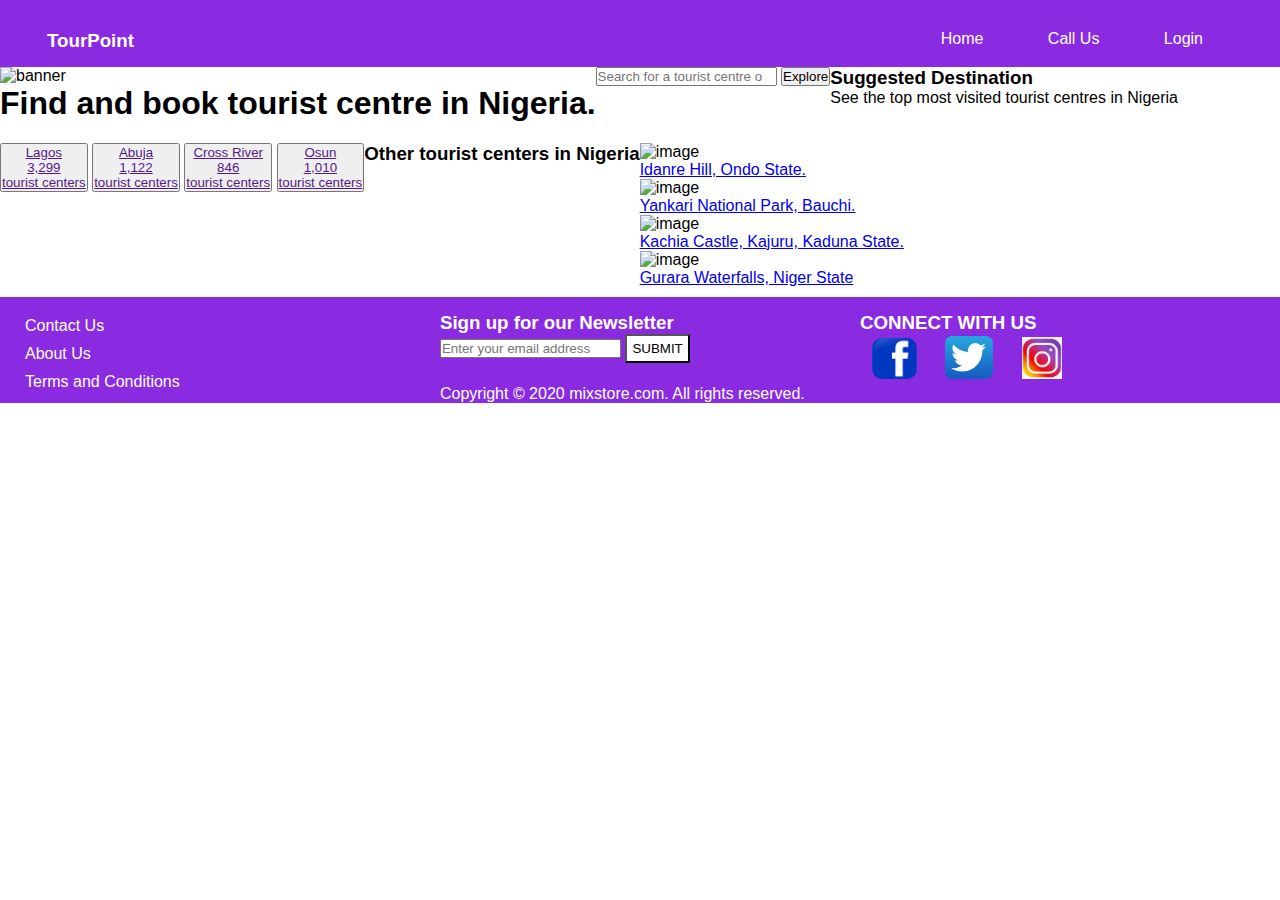
==== html/index.html @ 17f908f7 "Added Homepage" ====
<!DOCTYPE html>
<html lang="en">
<head>
    <meta charset="UTF-8">
    <meta name="viewport" content="width=device-width, initial-scale=1.0">
    <meta http-equiv="X-UA-Compatible" content="ie=edge">
    <link href ="../css/style.css" rel= "stylesheet"/>
    <title>Tourism</title>
</head>
<body>
    <header>
        <div class="nav-section">
            <div id="nav-logo">
                <h3>TourPoint</h3>
            </div>
            <nav>
                <ul>
                    <li><a href="#">Home</a></li>
                    <li><a href="#">Call Us</a></li>
                    <li><a href="#">Login</a></li>
                </ul>
            </nav>
        </div>
    </header>
    <div class="container">
        <div class="contend">
        <div id="imag">
            <img src="banner.png" alt="banner" />
            <h1>Find and book tourist centre in Nigeria.</h1>
            <br>
        </div>
        </div>
        <div class="src">
            <input type="search" placeholder="Search for a tourist centre or a hotel">
            <button class="btn1">Explore</button><br><br><br><br>
        </div>
        <div class="set">
            <h3>Suggested Destination</h3>
            <p>See the top most visited tourist centres in Nigeria</p>
            <br><br>
        </div>
        <div id="btn2">
            <button class="btn"><a href="">Lagos<br> 3,299<br> tourist centers</a></button>
            <button class="btn"><a href="">Abuja<br>1,122<br> tourist centers</a></button>
            <button class="btn"><a href="">Cross River<br>846<br>tourist centers</a></button>
            <button class="btn"><a href="">Osun<br>1,010<br> tourist centers</a></button>
            <br><br>
        </div>
        <div >
            <h3>Other tourist centers in Nigeria </h3>
        </div>    
        <div class="flex-container">
            <div class="step">
                <img src="idanre_hills_great_vista.jpg" alt="image">
                <p><a href="https://theculturetrip.com/africa/nigeria/articles/20-unmissable-attractions-in-nigeria/">Idanre Hill, Ondo State.</a></p>
            </div>
            <div class="step">
                <img src="yankari_elephants.jpg" alt="image">
                <p><a href="https://theculturetrip.com/africa/nigeria/articles/20-unmissable-attractions-in-nigeria/">Yankari National Park, Bauchi.</a></p>
            </div>
            <div class="step">
                <img src="kajuru_castle.jpg" alt="image">
                <p><a href="https://theculturetrip.com/africa/nigeria/articles/20-unmissable-attractions-in-nigeria/">Kachia Castle, Kajuru, Kaduna State.</a></p>
            </div>
            <div class="step">
                <img src="ekiti.jpg" alt="image">
                <p><a href="https://theculturetrip.com/africa/nigeria/articles/20-unmissable-attractions-in-nigeria/">Gurara Waterfalls, Niger State</a></p>
            </div>
        </div>
    </div>
</body>
<footer>
    <div class="footer">
        <ul>
            <li><a href="../htmlForms/contact.html">Contact Us</a></li>
            <li><a href="#">About Us</a></li>
            <li><a href="#">Terms and Conditions</a></li>
        </ul>
    </div>
    <div class="footer newsletter">
        <h3 class="kt">Sign up for our Newsletter</h3>
        <div class="newsletter">
            <form id="send">
                <input type="email" name="email" id="letter" placeholder="Enter your email address">
                <button type="submit" class="btn1">SUBMIT</button>
                <span class="error-message"></span>
            </form>
        </div>
    </div>
    <div class="footer logo">
        <h3 class="kt">CONNECT WITH US</h3>
        <ul class="social-contact">
            <li><a href="http//:www.facebook.com"><img src="../images/facebook-logo.png" alt="facebook-logo"></i></a></li>
           <li><a href="http//:www.twiiter.com"><img src="../images/twiiter-logo.png " alt="twiiter-logo"></a></li>
           <li><a href="http//:www.instagram.com"><img src="../images/instagram-logo.jpg" class="insta" alt="instagram-logo"></a></li>
          </ul>
    </div>      
<p class="kt"> Copyright &copy; 2020 mixstore.com. All rights reserved.</p>
</footer>

<script src="main.js"></script>
</html>
---- css/style.css ----
*{
    margin:0;
    padding:0;
    box-sizing :border-box;
    font-family:Arial, Helvetica, sans-serif;
}

/* The Header */
.nav-section {
    width: 95%;
    margin: auto;
    overflow: hidden;
 }
 ul {
    padding: 0;
    margin: 0;
 }

 header {
    background:blueviolet;
    color: white;
    padding-top: 15px;
    min-height: 2px;
 }
 header a {
    color: white;
    text-decoration: none;
    font-size: 16px;
 }
 header li {
    display: inline;
    padding:0 30px;
 }
 header #nav-logo {
    float: left;
    margin: 15px 15px;
 }
 header #nav-logo h2,
 header #nav-logo p {
    margin:0;
    padding:0;
    color:white;
 }
 header nav {
    float: right;
    margin: 15px 15px;
 }
.img {
    text-align: center;
}
.all{
    width:95%;
}
.contender{
    margin:10vh auto;
    display:flex;
    border-radius:3px;
    box-shadow:5px 5px 20px;
    padding:50px;
}
.contender-login{
    max-width: 50%;
    margin:10vh auto;
    display:flex;
    border-radius:3px;
    box-shadow:5px 5px 20px;
    padding: 50px 10px;
}
.images{
    display: flex;
    flex-direction:column;
    width:50%;
}
.images blockquote{
    color:grey;
    width: 60%;
    margin:30px auto;
    font-weight:400;
    opacity:0.7;
    margin-top: 10vh;
}
legend{
    text-align:right;
    margin-top: 20px;
}
.second-image{
    margin:0;
    width:100%;
    height:30vh;
    margin-top: 5vh;
}
.form-area{
    width:40%;
}
.form-area b,
.form-login h2{
    color:blueviolet;

}

.information .information-p {
    font-size: 27px;
    font-weight: bold;
    color: blueviolet;
    text-align: center;
}
.form-area h2,
.form-login h2{
    font-weight:500;
    text-align: center;
}
.form-area p,
.form-login p{
    color:grey;
    width:100%;
    margin-top:1vh;
    text-align: center;
}
.form-area,
.form-login,
.information{
    margin-top: 20px;
}
.form-area div,
.form-login div{
    margin-bottom:10px;
    display:flex;
    flex-direction: column;
}
.container{
    margin-bottom: 10px;
    width: 100%;
}
.container-box {
    width: 100%;
    margin-bottom:10px;
    color: grey;
    padding: 10px;
}
.form-login{
    margin: auto;
}
.form-area label,
.form-login label{
    margin-bottom:10px;
    color: grey;
}
.form-area input,
.form-login input,
#fname, #date, #email, #persons, #remarks {
    padding :10px;
    border-top:1px solid grey;
    border-radius: 10px;
    width:25vw;

}
.inline{
    display: flex;
    flex-direction: row;
}
.checkbox{
    height:15px;
    margin-right:5px;
    width:15px;
}
#reservation{
    width: 100%;
    border:none;
    border-radius: 5px;
    background-color: blueviolet;
    color:white;
    font-weight: bold;
    font-size:10px;
    padding: 10px;
}

.submit{
    border:none;
    background-color: blueviolet;
    color:white;
    font-weight: 700;
    font-size:20px;
}
.tandc{
    color:grey;
}
.tandc a{
    text-decoration: none;
    font-weight:300;
}
.information p {
    color: red;
    font-size: 15px;
    text-align: left;
}
.required{
    color: red;
}

/* Footer */
footer a {
    color: white;
    text-decoration: none;
 }

 footer  {
    background-color:blueviolet;
    overflow: hidden;
    padding: 15px 0 0 20px;
   
 }
 
 .footer {
    float: left;
    width: 33.33%;
    font-weight: lighter;
 }

 .footer li {
    padding:5px;
    font-weight: lighter;
    list-style-type: none;
 }

 .insta {
     width: 40px;
 }
 .footer p {
    color: white;
    font-weight: lighter;
    padding-left: 50px;
    display: block;
 }
 .logo li {
    list-style-type: none;
    padding: 2px;
    border-radius: 10px;
    display: inline-grid;
    margin: 0 10px;
 }

 .info {
    position: absolute;
    left: 300px;
   
 }

 footer nav {
    overflow: hidden;
 }

 footer form button[type=submit] {
    border-radius: 0;
    background-color: white;
    color: black;
    padding: 5px;
 }

 .kt{
     color: white;
 }

/* media queries */
@media only screen and (max-width:750px){

    .contender{
        display:flex;
        flex-direction: column;
        width:90%;
        border:none;
        box-shadow:none;
        margin:auto;
    }
    
    blockquote{
        display: none;
    }
    .second-image{
        width:100%;
        height:10vh;
        margin: 10px  auto;
    }
    .images{
        width:100%;

    }
    .form-area{
        width:100%;
    }
    .form-area h2,
    .form-login h2{
        text-align:center;
    }
    .form-area input,
    .form-login input,
    #fname, #date, #email, #persons, #remarks {
        width:95%;
        border-radius:10px;
        box-shadow:0  0.5px gray ;
    }
    .submit{
        font-size:15px;
        padding:5px;
    }
    .checkbox{
        box-shadow: none;
    }
    .form-area p,
    .form-login p{
        text-align: center;
        width: 100%;
    }
}

@media only screen and (min-width:751px) and (max-width:1100px){
        .images{
            width:35%;
        }
        .images blockquote{
            text-align:center;
            margin-top:1vh;
        }
        .images legend{
            text-align: center;

        }
        .contender {
            max-width: 70%;
        }
        .form-area{
         margin-left:20px;
         width:60%;
        }
        .container{
            display: flex;
            flex-wrap: wrap;
        }
        .container-box {
            width: 50%;
            padding: 30px;
        }
        .form-area input,
        .form-login input,
        #fname, #date, #email, #persons, #remarks {
            width:90%;
            border-radius: 10px;
        }
        .form-area h2, .form-area p,
        .form-login h2, .form-login p{
            text-align: center;
            width:100%;
        }

        #reservation{
            font-size: 20px;
        }

        .second-image{
            width:100%;
            height:20vh;
        }
        blockquote{
            width:100%;
        }
        .submit{
            font-size: 15px;
            padding:3px;
        }
} 

@media only screen and (min-width:1101px){
    .contender {
        max-width: 70%;
    }
    .container{
        display: flex;
        flex-wrap: wrap;
    }
    .container-box {
        width: 50%;
        padding: 30px;
    }
    
    #reservation{
        font-size: 20px;
    }
}
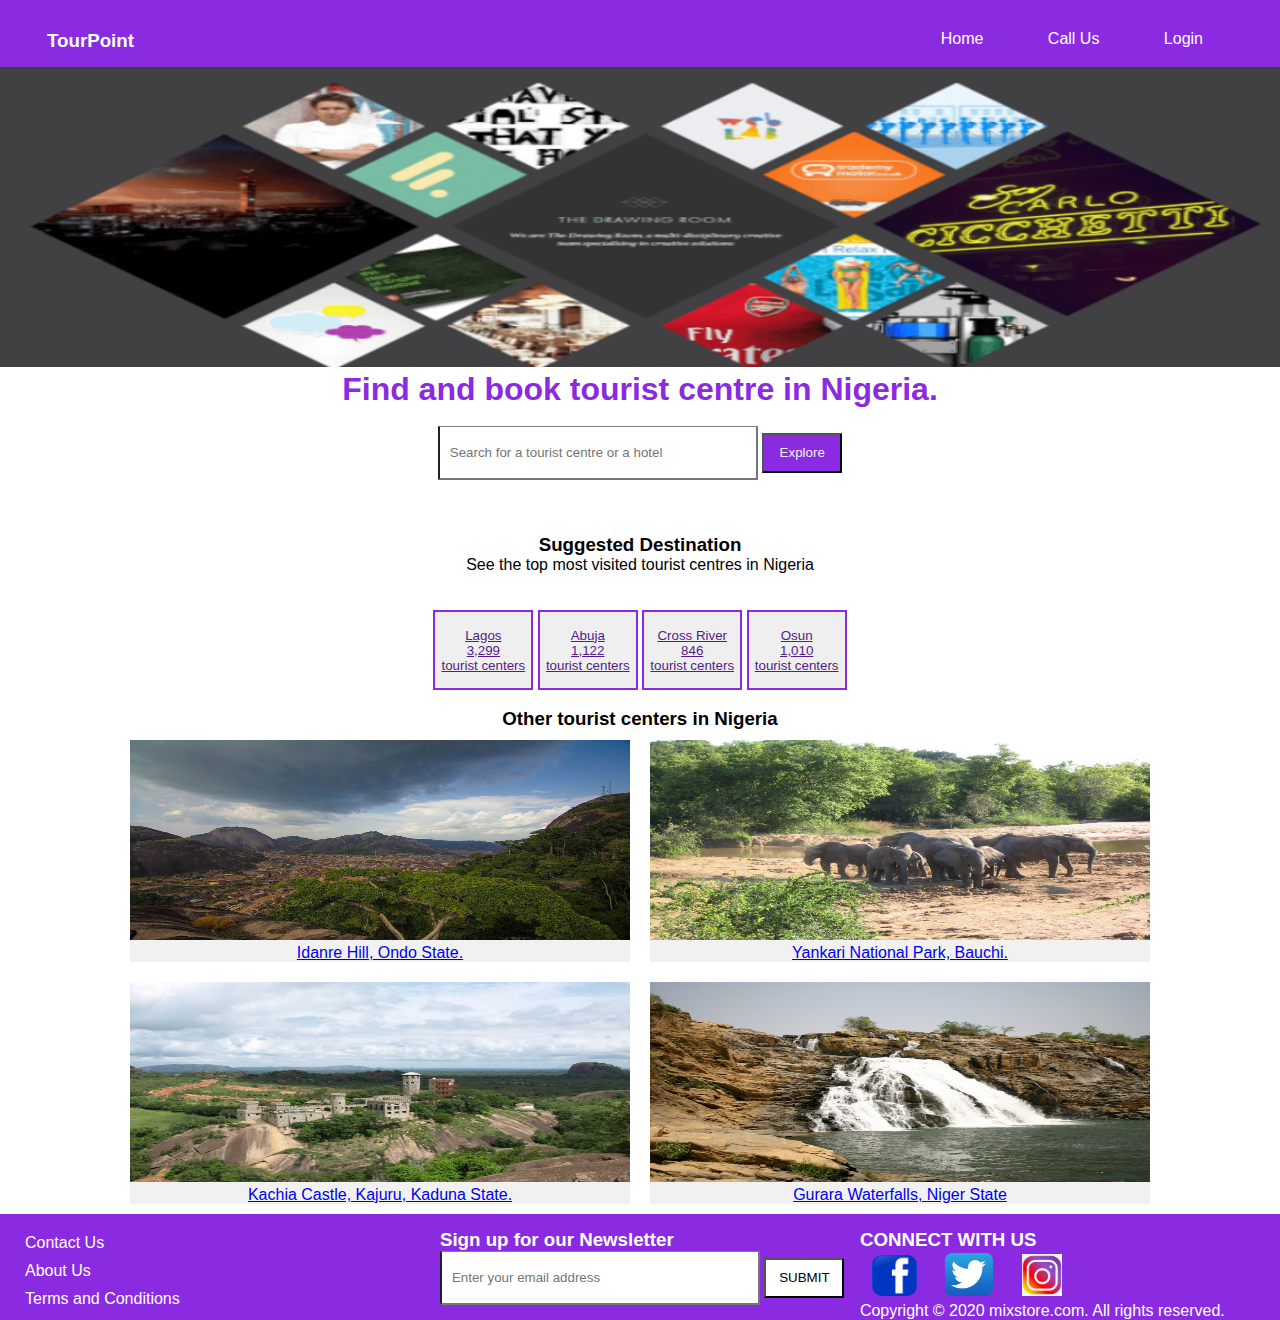
==== commit 66c9648b: "Resolve style issues" ====
--- a/html/index.html
+++ b/html/index.html
@@ -5,7 +5,7 @@
     <meta name="viewport" content="width=device-width, initial-scale=1.0">
     <meta http-equiv="X-UA-Compatible" content="ie=edge">
     <link href ="../css/style.css" rel= "stylesheet"/>
-    <title>Tourism</title>
+    <title>TourPoint</title>
 </head>
 <body>
     <header>
@@ -22,10 +22,10 @@
             </nav>
         </div>
     </header>
-    <div class="container">
+    <div class="contain">
         <div class="contend">
         <div id="imag">
-            <img src="banner.png" alt="banner" />
+            <img src="../images/banner.png" alt="banner" />
             <h1>Find and book tourist centre in Nigeria.</h1>
             <br>
         </div>
@@ -51,19 +51,19 @@
         </div>    
         <div class="flex-container">
             <div class="step">
-                <img src="idanre_hills_great_vista.jpg" alt="image">
+                <img src="../images/idanre_hills_great_vista.jpg" alt="image">
                 <p><a href="https://theculturetrip.com/africa/nigeria/articles/20-unmissable-attractions-in-nigeria/">Idanre Hill, Ondo State.</a></p>
             </div>
             <div class="step">
-                <img src="yankari_elephants.jpg" alt="image">
+                <img src="../images/yankari_elephants.jpg" alt="image">
                 <p><a href="https://theculturetrip.com/africa/nigeria/articles/20-unmissable-attractions-in-nigeria/">Yankari National Park, Bauchi.</a></p>
             </div>
             <div class="step">
-                <img src="kajuru_castle.jpg" alt="image">
+                <img src="../images/kajuru_castle.jpg" alt="image">
                 <p><a href="https://theculturetrip.com/africa/nigeria/articles/20-unmissable-attractions-in-nigeria/">Kachia Castle, Kajuru, Kaduna State.</a></p>
             </div>
             <div class="step">
-                <img src="ekiti.jpg" alt="image">
+                <img src="../images/ekiti.jpg" alt="image">
                 <p><a href="https://theculturetrip.com/africa/nigeria/articles/20-unmissable-attractions-in-nigeria/">Gurara Waterfalls, Niger State</a></p>
             </div>
         </div>
--- a/css/style.css
+++ b/css/style.css
@@ -45,12 +45,67 @@
     float: right;
     margin: 15px 15px;
  }
+
+ /* Body */
+
+ .btn1 {
+    background-color: blueviolet;
+    color: #f1f1f1;
+    width: 80px;
+    height: 40px;
+}
+
+input{
+    height:6vh;
+    padding :10px;
+    border-top:1px solid grey;
+    width:25vw;
+
+}
+
+h1 {
+    color: blueviolet;
+}
+#btn2 > .btn {
+    width: 100px;
+    height: 80px;
+    border: 2px solid blueviolet;
+}
+.step > img {
+width: 500px;
+height: 200px;
+text-align: center;
+}
+
+.flex-container {
+position: relative;
+left: 120px;
+    display: flex;
+    flex-wrap: wrap;
+    max-width: 90%;
+}
+  
+.flex-container > div {
+    background-color: #f1f1f1;
+    width: max-content;
+    margin: 10px;
+}
+
+#imag > img {
+width: 1285px;
+height: 300px;
+}
 .img {
     text-align: center;
 }
 .all{
     width:95%;
 }
+
+.contain {
+    text-align: center;
+}
+
 .contender{
     margin:10vh auto;
     display:flex;
@@ -145,8 +200,8 @@
     margin-bottom:10px;
     color: grey;
 }
-.form-area input,
-.form-login input,
+.form-area,
+.form-login,
 #fname, #date, #email, #persons, #remarks {
     padding :10px;
     border-top:1px solid grey;
@@ -262,6 +317,23 @@
 
 /* media queries */
 @media only screen and (max-width:750px){
+    #imag > img {
+        width: 100%;
+     }
+     
+     .flex-container {
+        position: relative;
+        left: 120px;
+        display: flex;
+        flex-wrap: wrap;
+        width: 80%;
+    }
+          
+    .flex-container > div {
+        background-color: #f1f1f1;
+        width: max-content;
+        margin: 10px;
+        }
 
     .contender{
         display:flex;
@@ -313,6 +385,23 @@
 }
 
 @media only screen and (min-width:751px) and (max-width:1100px){
+    #imag > img {
+        width: 100%;
+     }
+     
+     .flex-container {
+        position: relative;
+        left: 20%;
+        display: flex;
+        flex-wrap: wrap;
+        width: 80%;
+    }
+          
+    .flex-container > div {
+        background-color: #f1f1f1;
+        width: max-content;
+        margin: 10px;
+    }
         .images{
             width:35%;
         }
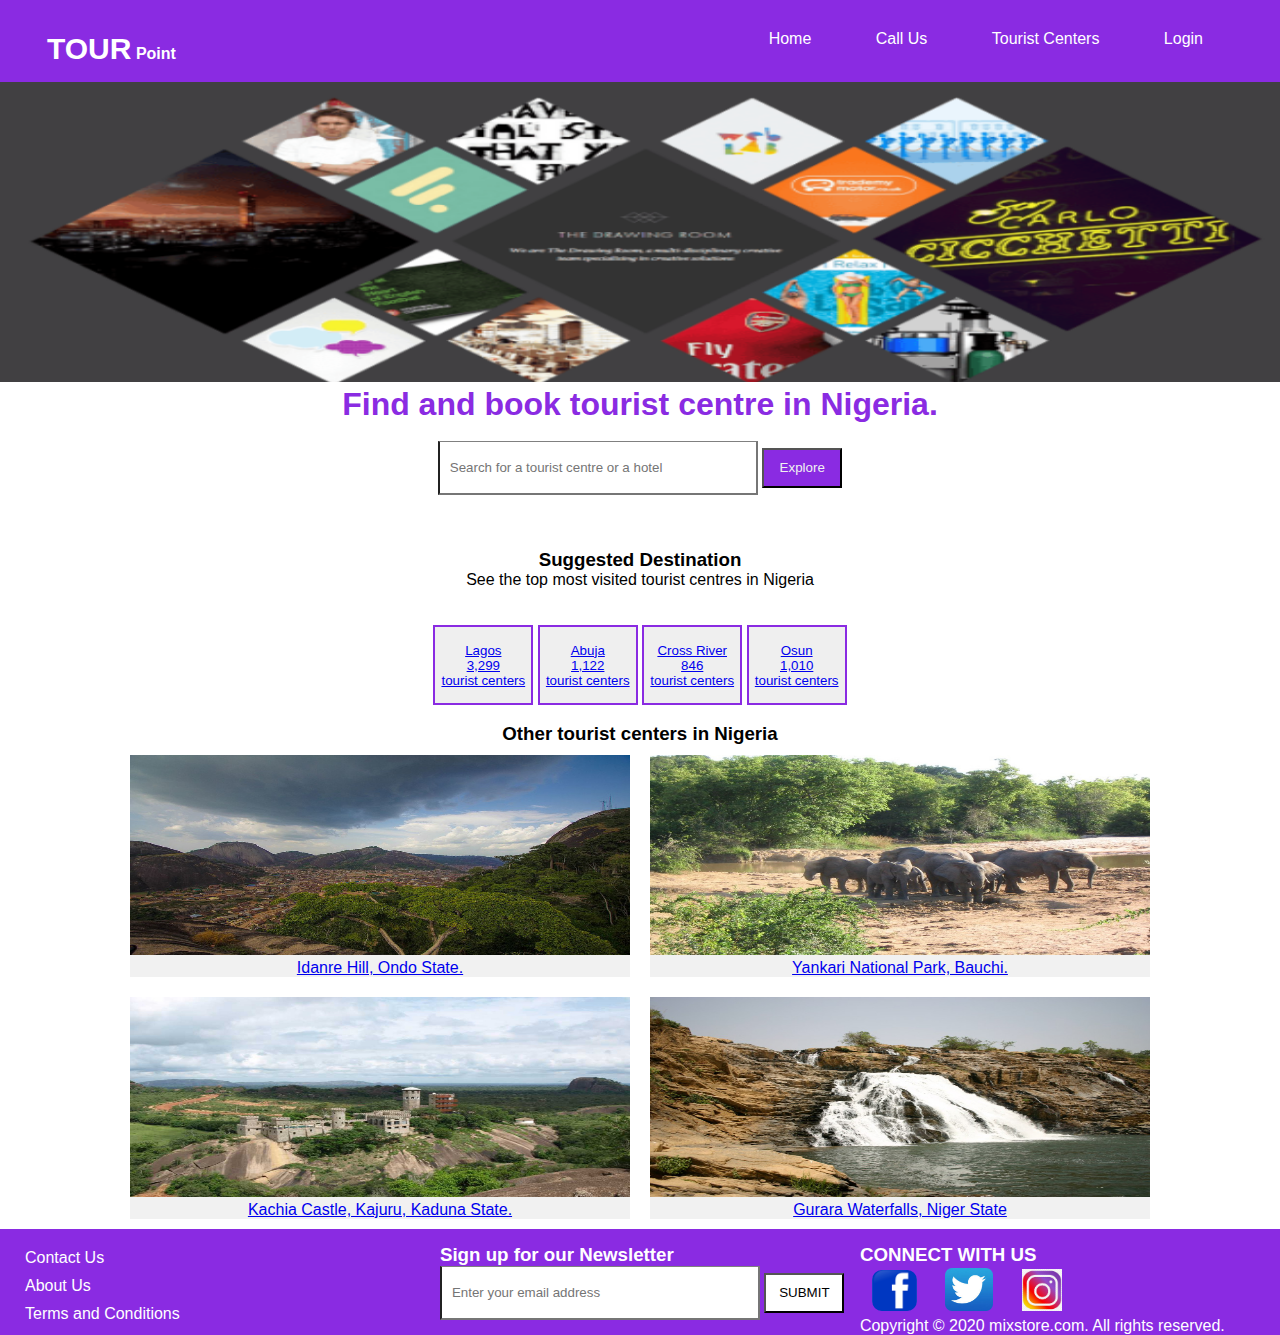
==== commit 509642d2: "added some files" ====
--- a/html/index.html
+++ b/html/index.html
@@ -4,20 +4,22 @@
     <meta charset="UTF-8">
     <meta name="viewport" content="width=device-width, initial-scale=1.0">
     <meta http-equiv="X-UA-Compatible" content="ie=edge">
-    <link href ="../css/style.css" rel= "stylesheet"/>
-    <title>TourPoint</title>
+    <link rel="stylesheet" type="text/css" href="../css/style.css">
+    <title><span class="tour">TOUR</span> Point</title>
 </head>
 <body>
     <header>
         <div class="nav-section">
             <div id="nav-logo">
-                <h3>TourPoint</h3>
+                <h1><a href="index.html"><span class="tour">TOUR</span> Point</a></h1>
             </div>
             <nav>
                 <ul>
-                    <li><a href="#">Home</a></li>
+                    <li><a href="index.html">Home</a></li>
                     <li><a href="#">Call Us</a></li>
-                    <li><a href="#">Login</a></li>
+                    <li><a href="../html/toristCenters.html">Tourist Centers</a></li>
+                    <li><a href="../htmlForms/logIn.html">Login</a></li>
+                    <!-- <li><a href=""></a></li> -->
                 </ul>
             </nav>
         </div>
@@ -40,10 +42,10 @@
             <br><br>
         </div>
         <div id="btn2">
-            <button class="btn"><a href="">Lagos<br> 3,299<br> tourist centers</a></button>
-            <button class="btn"><a href="">Abuja<br>1,122<br> tourist centers</a></button>
-            <button class="btn"><a href="">Cross River<br>846<br>tourist centers</a></button>
-            <button class="btn"><a href="">Osun<br>1,010<br> tourist centers</a></button>
+            <button class="btn"><a href="../html/lekkiConservativeCenter.html">Lagos<br> 3,299<br> tourist centers</a></button>
+            <button class="btn"><a href="../html/zumaRock.html">Abuja<br>1,122<br> tourist centers</a></button>
+            <button class="btn"><a href="../html/obudu.html">Cross River<br>846<br>tourist centers</a></button>
+            <button class="btn"><a href="../html/erinIjesha.html">Osun<br>1,010<br> tourist centers</a></button>
             <br><br>
         </div>
         <div >
@@ -94,9 +96,11 @@
            <li><a href="http//:www.twiiter.com"><img src="../images/twiiter-logo.png " alt="twiiter-logo"></a></li>
            <li><a href="http//:www.instagram.com"><img src="../images/instagram-logo.jpg" class="insta" alt="instagram-logo"></a></li>
           </ul>
-    </div>      
-<p class="kt"> Copyright &copy; 2020 mixstore.com. All rights reserved.</p>
+    </div>
+    <br>
+    <br>      
+    <p class="kt"> Copyright &copy; 2020 mixstore.com. All rights reserved.</p>
 </footer>
 
-<script src="main.js"></script>
+<script src="../javaScript/newsletter.js"></script>
 </html>--- a/css/style.css
+++ b/css/style.css
@@ -44,6 +44,10 @@
  header nav {
     float: right;
     margin: 15px 15px;
+ }
+
+ .tour{
+    font-size: 30px;
  }
 
  /* Body */
@@ -145,7 +149,7 @@
     margin-top: 5vh;
 }
 .form-area{
-    width:40%;
+    width:45%;
 }
 .form-area b,
 .form-login h2{
@@ -207,12 +211,8 @@
     border-top:1px solid grey;
     border-radius: 10px;
     width:25vw;
-
-}
-.inline{
-    display: flex;
-    flex-direction: row;
-}
+}
+
 .checkbox{
     height:15px;
     margin-right:5px;
@@ -235,6 +235,7 @@
     color:white;
     font-weight: 700;
     font-size:20px;
+    margin-top: 5px;
 }
 .tandc{
     color:grey;
@@ -251,11 +252,148 @@
 .required{
     color: red;
 }
-
+/* tourist center list */
+.container-center img{
+    height: 140px;
+    padding: 10px;
+}
+
+.container-center h2{
+    color: grey;
+}
+.container-center{
+    display: flex;
+    flex-direction: column;
+    width: 90%;
+}
+.images-container{
+    width: 100%;
+}
+.small-container-center {
+    padding: 20px;
+    width: 100%;
+    vertical-align: middle;
+}
+.small-container-center button{
+    float: right;
+    padding: 5px 20px;
+    margin: 5px;
+    border: 1px solid transparent;
+    border-radius: 9px;
+    background-color: blueviolet;
+    color: white;
+    font-size: 16px;
+}
+.small-container-center a{
+    text-decoration: none;
+    color: white;
+}
+
+.small-container-center a:hover{
+   font-size: 19px;
+}
+/* tourist centers */
+.main-img img{
+    width: 100%;
+    height: 500px;
+}
+.packages ul{
+    padding-left: 5px;
+}
+.packages li{
+    padding-left: 15px;
+}
+.main-container p{
+    padding: 2px 10px;
+}
+.main-container h1{
+    padding: 12px 5px;
+    color: rgb(128 128 128)
+}
+
+.main-container h2 {
+    text-align: center;
+    padding: 12px 0 5px;
+    color: rgb(128 128 128);
+}
+.main-container h3{
+    color: rgb(128 128 128);
+}
+
+.main-container h4{
+    padding: 7px 0 0 5px ;
+    color: rgb(128 128 128);
+}
+
+#attractions li{
+    padding: 5px;
+}
+
+hr{
+    border: 1px solid blueviolet;
+}
+
+.image-container{
+    margin:2vh auto;
+    max-width: 90%;
+    display:flex;
+    flex-direction: column;
+    border-radius:3px;
+    box-shadow:5px 5px 20px;
+}
+
+.small-image img{
+    width: 100%;
+}
+.center-image img{
+    width: 100%;
+}
+
+.small-hotel img{
+    height: 200px;
+}
+.container-hotel{
+    display: flex;
+    justify-content: center;
+    flex-direction: column;
+}
+
+.small-hotel{
+    width: 90%;
+    margin: 10px;
+    border: 1px solid lightblue;
+    background-color: #fff;
+    box-shadow: 0 4px 8px 0 rgba(0, 0, 0, 0.2);
+    border-radius: 5px;
+    text-align: center;
+}
+
+.main-container a{
+    text-decoration: none;
+    color: white;
+}
+
+
+.main-container .reservation{
+    margin: 10px 0;
+    width: 100%;
+    border:none;
+    border-radius: 5px;
+    background-color: blueviolet;
+    color:white;
+    font-weight: bold;
+    font-size:10px;
+    padding: 10px;
+}
 /* Footer */
 footer a {
     color: white;
     text-decoration: none;
+ }
+ .error-message {
+    color: red;
+    font-size: 0.8em;
+    display: block;
  }
 
  footer  {
@@ -363,9 +501,9 @@
     .form-login h2{
         text-align:center;
     }
-    .form-area input,
+    .form-area .submit,
     .form-login input,
-    #fname, #date, #email, #persons, #remarks {
+    #fname, #date, #email, #persons, #remarks, #pswrd {
         width:95%;
         border-radius:10px;
         box-shadow:0  0.5px gray ;
@@ -428,9 +566,9 @@
             width: 50%;
             padding: 30px;
         }
-        .form-area input,
+        .form-area .submit,
         .form-login input,
-        #fname, #date, #email, #persons, #remarks {
+        #fname, #date, #email, #persons, #remarks, #pswd {
             width:90%;
             border-radius: 10px;
         }
@@ -455,6 +593,51 @@
             font-size: 15px;
             padding:3px;
         }
+        .image-container{
+            margin:10vh auto;
+            max-width: 90%;
+            display:flex;
+            flex-direction: row;
+            border-radius:3px;
+            box-shadow:5px 5px 20px;
+        }
+        
+       
+        .container-hotel{
+            flex-direction: row;
+            width: fit-content;
+        }
+        
+        .small-hotel{
+            width: 40%;
+            margin: 10px;
+            border: 1px solid lightblue;
+            background-color: #fff;
+            box-shadow: 0 4px 8px 0 rgba(0, 0, 0, 0.2);
+            border-radius: 5px;
+            text-align: center;
+        }
+        .main-container .reservation{
+            font-size:20px;
+        }  
+
+        .small-image img{
+            width: 50%;
+        }
+        .center-image img{
+            width: 50%;
+        }
+        .container-center{
+            flex-direction: row;
+            width: 90%;
+        }
+        .images-container{
+            width: 30%;
+        }
+        .small-container-center {
+            padding-left: 20px;
+            width: 60%;
+        }
 } 
 
 @media only screen and (min-width:1101px){
@@ -473,4 +656,35 @@
     #reservation{
         font-size: 20px;
     }
-}
+    .image-container{
+        margin:10vh auto;
+        max-width: 90%;
+        display:flex;
+        flex-direction: row;
+    }
+    
+    .container-hotel{
+        flex-direction: row;
+        justify-content: space-evenly;
+    }
+    
+    .small-hotel{
+        width: 50%;
+        margin: 10px;
+    }
+
+    .main-container .reservation{
+        font-size:20px;
+    }
+    .container-center{
+        flex-direction: row;
+        width: 90%;
+    }
+    .images-container{
+        width: 40%;
+    }
+    .small-container-center {
+        padding-left: 20px;
+        width: 60%;
+    }
+}
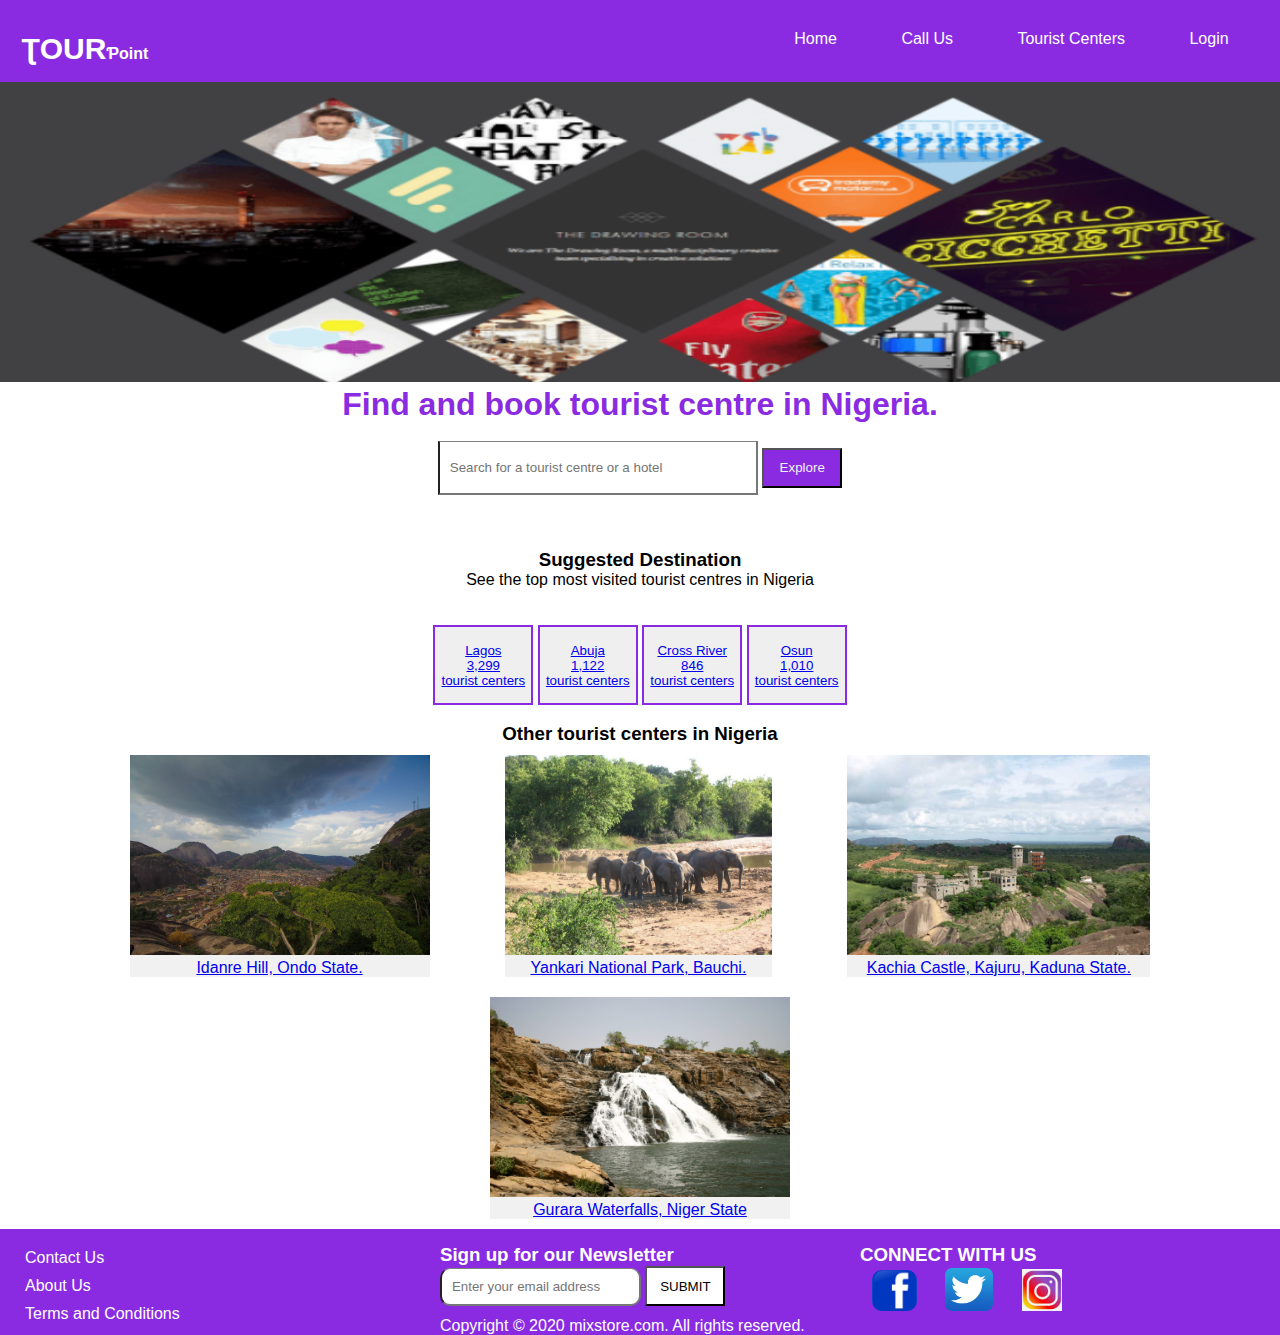
==== commit 30fc2bd7: "added some files" ====
--- a/html/index.html
+++ b/html/index.html
@@ -11,7 +11,7 @@
     <header>
         <div class="nav-section">
             <div id="nav-logo">
-                <h1><a href="index.html"><span class="tour">TOUR</span> Point</a></h1>
+                <h1><a href="index.html"><span class="tour">&#430;OUR</span>&#420;oint</a></h1>
             </div>
             <nav>
                 <ul>
@@ -33,7 +33,7 @@
         </div>
         </div>
         <div class="src">
-            <input type="search" placeholder="Search for a tourist centre or a hotel">
+            <input type="search" class="int" placeholder="Search for a tourist centre or a hotel">
             <button class="btn1">Explore</button><br><br><br><br>
         </div>
         <div class="set">
@@ -92,7 +92,7 @@
     <div class="footer logo">
         <h3 class="kt">CONNECT WITH US</h3>
         <ul class="social-contact">
-            <li><a href="http//:www.facebook.com"><img src="../images/facebook-logo.png" alt="facebook-logo"></i></a></li>
+            <li><a href="http//:www.facebook.com"><img src="../images/facebook-logo.png" alt="facebook-logo"></a></li>
            <li><a href="http//:www.twiiter.com"><img src="../images/twiiter-logo.png " alt="twiiter-logo"></a></li>
            <li><a href="http//:www.instagram.com"><img src="../images/instagram-logo.jpg" class="insta" alt="instagram-logo"></a></li>
           </ul>
--- a/css/style.css
+++ b/css/style.css
@@ -7,64 +7,63 @@
 
 /* The Header */
 .nav-section {
-    width: 95%;
+    width: 99%;
     margin: auto;
     overflow: hidden;
- }
- ul {
-    padding: 0;
-    margin: 0;
- }
-
- header {
-    background:blueviolet;
-    color: white;
-    padding-top: 15px;
-    min-height: 2px;
- }
- header a {
-    color: white;
-    text-decoration: none;
-    font-size: 16px;
- }
- header li {
-    display: inline;
-    padding:0 30px;
- }
- header #nav-logo {
-    float: left;
-    margin: 15px 15px;
- }
- header #nav-logo h2,
- header #nav-logo p {
-    margin:0;
-    padding:0;
-    color:white;
- }
- header nav {
-    float: right;
-    margin: 15px 15px;
- }
-
- .tour{
-    font-size: 30px;
- }
-
- /* Body */
-
- .btn1 {
+}
+ul {
+   padding: 0;
+   margin: 0;
+}
+
+header {
+   background:blueviolet;
+   color: white;
+   padding-top: 15px;
+   min-height: 2px;
+}
+header a {
+   color: white;
+   text-decoration: none;
+   font-size: 16px;
+}
+header li {
+   display: inline;
+   padding:0 30px;
+}
+header #nav-logo {
+   float: left;
+   margin: 15px 15px;
+}
+header #nav-logo h2,
+header #nav-logo p {
+   margin:0;
+   padding:0;
+   color:white;
+}
+header nav {
+   float: right;
+   margin: 15px 15px;
+}
+
+.tour{
+   font-size: 30px;
+}
+
+/* Body */
+
+.btn1 {
     background-color: blueviolet;
     color: #f1f1f1;
     width: 80px;
     height: 40px;
 }
 
-input{
+.int{
     height:6vh;
     padding :10px;
     border-top:1px solid grey;
     width:25vw;
-
 }
 
 h1 {
@@ -76,17 +75,17 @@
     border: 2px solid blueviolet;
 }
 .step > img {
-width: 500px;
-height: 200px;
-text-align: center;
+    width: 100%;
+    height: 200px;
+    text-align: center;
 }
 
 .flex-container {
-position: relative;
-left: 120px;
     display: flex;
     flex-wrap: wrap;
     max-width: 90%;
+    margin: auto;
+    justify-content: space-evenly;
 }
   
 .flex-container > div {
@@ -96,7 +95,7 @@
 }
 
 #imag > img {
-width: 1285px;
+width: 100%;
 height: 300px;
 }
 .img {
@@ -201,16 +200,16 @@
 }
 .form-area label,
 .form-login label{
-    margin-bottom:10px;
+    margin:10px 0;
+    padding: 5px;
     color: grey;
 }
-.form-area,
-.form-login,
-#fname, #date, #email, #persons, #remarks {
+
+
+#fname, #date, #email, #persons, #remarks, #pswrd, #letter {
     padding :10px;
     border-top:1px solid grey;
     border-radius: 10px;
-    width:25vw;
 }
 
 .checkbox{
@@ -229,14 +228,26 @@
     padding: 10px;
 }
 
-.submit{
+.reservation a{
+    color: white;
+}
+
+/* .submit{
+    font-size:15px;
+    padding:5px;
+} */
+.submit, #submit{
     border:none;
     background-color: blueviolet;
     color:white;
+    border-radius: 10px;
     font-weight: 700;
-    font-size:20px;
+    font-size: 15px;
     margin-top: 5px;
-}
+    padding:5px;
+}
+
+
 .tandc{
     color:grey;
 }
@@ -253,9 +264,10 @@
     color: red;
 }
 /* tourist center list */
-.container-center img{
-    height: 140px;
+.container-center img {
+    height: 166px;
     padding: 10px;
+    width: 100%;
 }
 
 .container-center h2{
@@ -265,6 +277,7 @@
     display: flex;
     flex-direction: column;
     width: 90%;
+    margin: auto;
 }
 .images-container{
     width: 100%;
@@ -275,7 +288,6 @@
     vertical-align: middle;
 }
 .small-container-center button{
-    float: right;
     padding: 5px 20px;
     margin: 5px;
     border: 1px solid transparent;
@@ -337,29 +349,34 @@
     margin:2vh auto;
     max-width: 90%;
     display:flex;
-    flex-direction: column;
+    flex-wrap: wrap;
     border-radius:3px;
     box-shadow:5px 5px 20px;
 }
 
 .small-image img{
     width: 100%;
-}
-.center-image img{
-    width: 100%;
-}
-
-.small-hotel img{
-    height: 200px;
+    height: 400px;
+}
+/* .center-image img{
+    width: 100%;
+} */
+
+.small-hotel img {
+    max-width: 100%;
+    height: 118px;
+
 }
 .container-hotel{
     display: flex;
-    justify-content: center;
-    flex-direction: column;
+    flex-wrap: wrap;
+    max-width: 100%;
+    justify-content: space-evenly;
+    /* flex-direction: column; */
 }
 
 .small-hotel{
-    width: 90%;
+    /* width: 100%; */
     margin: 10px;
     border: 1px solid lightblue;
     background-color: #fff;
@@ -370,7 +387,12 @@
 
 .main-container a{
     text-decoration: none;
-    color: white;
+    font-size: 20px;
+}
+
+.main-container a:hover{
+    text-decoration: underline;
+    
 }
 
 
@@ -380,7 +402,6 @@
     border:none;
     border-radius: 5px;
     background-color: blueviolet;
-    color:white;
     font-weight: bold;
     font-size:10px;
     padding: 10px;
@@ -389,89 +410,77 @@
 footer a {
     color: white;
     text-decoration: none;
- }
- .error-message {
-    color: red;
-    font-size: 0.8em;
-    display: block;
- }
-
- footer  {
-    background-color:blueviolet;
-    overflow: hidden;
-    padding: 15px 0 0 20px;
-   
- }
- 
- .footer {
-    float: left;
-    width: 33.33%;
-    font-weight: lighter;
- }
-
- .footer li {
-    padding:5px;
-    font-weight: lighter;
-    list-style-type: none;
- }
-
- .insta {
-     width: 40px;
- }
- .footer p {
+}
+.error-message {
+   color: red;
+   font-size: 0.8em;
+   display: block;
+}
+
+footer  {
+   background-color:blueviolet;
+   overflow: hidden;
+   padding: 15px 0 0 20px;
+  
+}
+
+.footer {
+   /* float: left;
+   width: 33.33%; */
+   font-weight: lighter;
+}
+
+.footer li {
+   padding:5px;
+   font-weight: lighter;
+   list-style-type: none;
+}
+
+.insta {
+    width: 40px;
+}
+.footer p {
+   color: white;
+   font-weight: lighter;
+   padding-left: 50px;
+   display: block;
+}
+.logo li {
+   list-style-type: none;
+   padding: 2px;
+   border-radius: 10px;
+   display: inline-grid;
+   margin: 0 10px;
+}
+
+.info {
+   position: absolute;
+   left: 300px;
+  
+}
+
+footer nav {
+   overflow: hidden;
+}
+
+footer form button[type=submit] {
+   border-radius: 0;
+   background-color: white;
+   color: black;
+   padding: 5px;
+}
+
+.kt{
     color: white;
-    font-weight: lighter;
-    padding-left: 50px;
-    display: block;
- }
- .logo li {
-    list-style-type: none;
-    padding: 2px;
-    border-radius: 10px;
-    display: inline-grid;
-    margin: 0 10px;
- }
-
- .info {
-    position: absolute;
-    left: 300px;
-   
- }
-
- footer nav {
-    overflow: hidden;
- }
-
- footer form button[type=submit] {
-    border-radius: 0;
-    background-color: white;
-    color: black;
-    padding: 5px;
- }
-
- .kt{
-     color: white;
- }
+}
 
 /* media queries */
-@media only screen and (max-width:750px){
-    #imag > img {
-        width: 100%;
-     }
-     
-     .flex-container {
-        position: relative;
-        left: 120px;
-        display: flex;
-        flex-wrap: wrap;
-        width: 80%;
-    }
-          
+@media only screen and (max-width:750px){    
     .flex-container > div {
         background-color: #f1f1f1;
         width: max-content;
         margin: 10px;
-        }
+    }
 
     .contender{
         display:flex;
@@ -501,17 +510,14 @@
     .form-login h2{
         text-align:center;
     }
-    .form-area .submit,
-    .form-login input,
+    
+
     #fname, #date, #email, #persons, #remarks, #pswrd {
         width:95%;
         border-radius:10px;
         box-shadow:0  0.5px gray ;
     }
-    .submit{
-        font-size:15px;
-        padding:5px;
-    }
+    
     .checkbox{
         box-shadow: none;
     }
@@ -525,120 +531,108 @@
 @media only screen and (min-width:751px) and (max-width:1100px){
     #imag > img {
         width: 100%;
-     }
-     
-     .flex-container {
-        position: relative;
-        left: 20%;
+    }
+    
+    .images{
+        width:35%;
+    }
+    .images blockquote{
+        text-align:center;
+        margin-top:1vh;
+    }
+    .images legend{
+        text-align: center;
+
+    }
+    .contender {
+        max-width: 70%;
+    }
+    .form-area{
+     margin-left:20px;
+     width:60%;
+    }
+    .container{
         display: flex;
         flex-wrap: wrap;
-        width: 80%;
-    }
-          
-    .flex-container > div {
-        background-color: #f1f1f1;
-        width: max-content;
-        margin: 10px;
-    }
-        .images{
-            width:35%;
-        }
-        .images blockquote{
-            text-align:center;
-            margin-top:1vh;
-        }
-        .images legend{
-            text-align: center;
-
-        }
-        .contender {
-            max-width: 70%;
-        }
-        .form-area{
-         margin-left:20px;
-         width:60%;
-        }
-        .container{
-            display: flex;
-            flex-wrap: wrap;
-        }
-        .container-box {
-            width: 50%;
-            padding: 30px;
-        }
-        .form-area .submit,
-        .form-login input,
-        #fname, #date, #email, #persons, #remarks, #pswd {
-            width:90%;
-            border-radius: 10px;
-        }
-        .form-area h2, .form-area p,
-        .form-login h2, .form-login p{
-            text-align: center;
-            width:100%;
-        }
-
-        #reservation{
-            font-size: 20px;
-        }
-
-        .second-image{
-            width:100%;
-            height:20vh;
-        }
-        blockquote{
-            width:100%;
-        }
-        .submit{
-            font-size: 15px;
-            padding:3px;
-        }
-        .image-container{
-            margin:10vh auto;
-            max-width: 90%;
-            display:flex;
-            flex-direction: row;
-            border-radius:3px;
-            box-shadow:5px 5px 20px;
-        }
-        
-       
-        .container-hotel{
-            flex-direction: row;
-            width: fit-content;
-        }
-        
-        .small-hotel{
-            width: 40%;
-            margin: 10px;
-            border: 1px solid lightblue;
-            background-color: #fff;
-            box-shadow: 0 4px 8px 0 rgba(0, 0, 0, 0.2);
-            border-radius: 5px;
-            text-align: center;
-        }
-        .main-container .reservation{
-            font-size:20px;
-        }  
-
-        .small-image img{
-            width: 50%;
-        }
-        .center-image img{
-            width: 50%;
-        }
-        .container-center{
-            flex-direction: row;
-            width: 90%;
-        }
-        .images-container{
-            width: 30%;
-        }
-        .small-container-center {
-            padding-left: 20px;
-            width: 60%;
-        }
-} 
+    }
+    .container-box {
+        width: 50%;
+        padding: 30px;
+    }
+    .form-area .submit,
+    .form-login input,
+    #fname, #date, #email, #persons, #remarks, #pswd {
+        width:90%;
+        border-radius: 10px;
+        width: 25vw;
+    }
+    .form-area h2, .form-area p,
+    .form-login h2, .form-login p{
+        text-align: center;
+        width:100%;
+    }
+
+    #reservation{
+        font-size: 20px;
+    }
+
+    .second-image{
+        width:100%;
+        height:20vh;
+    }
+    blockquote{
+        width:100%;
+    }
+    .submit, #submit{
+        font-size: 20px;
+        padding:3px;
+    }
+    .image-container{
+        margin:10vh auto;
+    }
+    
+    .small-image img {
+        width: 49%;
+        height: 400px;
+    }
+   
+    .main-container .reservation{
+        font-size:20px;
+    }  
+
+    .container-center{
+        flex-direction: row;
+        width: 100%;
+    }
+    .images-container{
+        width: 30%;
+    }
+    .small-container-center {
+        padding-left: 20px;
+        width: 60%;
+    }
+
+    .small-hotel img{
+        height: 200px;
+    }
+
+    .small-container-center button {
+
+        float: right;
+   }
+
+    .step {
+       max-width: 40%;
+
+    }
+
+    .footer {
+        float: left;
+        width: 33.33%;
+        font-weight: lighter;
+     }
+
+}
 
 @media only screen and (min-width:1101px){
     .contender {
@@ -652,31 +646,37 @@
         width: 50%;
         padding: 30px;
     }
+
+    .form-area,
+    .form-login,
+    #fname, #date, #email, #persons, #remarks {
+    width:25vw;
+    }
+
+    .submit, #submit {
+        font-size: 20px;
+    }
     
     #reservation{
         font-size: 20px;
     }
     .image-container{
         margin:10vh auto;
-        max-width: 90%;
-        display:flex;
-        flex-direction: row;
-    }
-    
+    }
+    
+    .small-image img {
+        width: 49%;
+        height: 400px;
+    }
     .container-hotel{
         flex-direction: row;
         justify-content: space-evenly;
     }
     
-    .small-hotel{
-        width: 50%;
-        margin: 10px;
-    }
-
     .main-container .reservation{
         font-size:20px;
     }
-    .container-center{
+    .container-center {
         flex-direction: row;
         width: 90%;
     }
@@ -687,4 +687,23 @@
         padding-left: 20px;
         width: 60%;
     }
-}
+
+    .small-hotel img{
+        height: 200px;
+    }
+
+    .small-container-center button {
+        float: right;
+   }
+
+   .step {
+        max-width: 40%;
+    }
+
+    .footer {
+        float: left;
+        width: 33.33%;
+        font-weight: lighter;
+     }
+
+}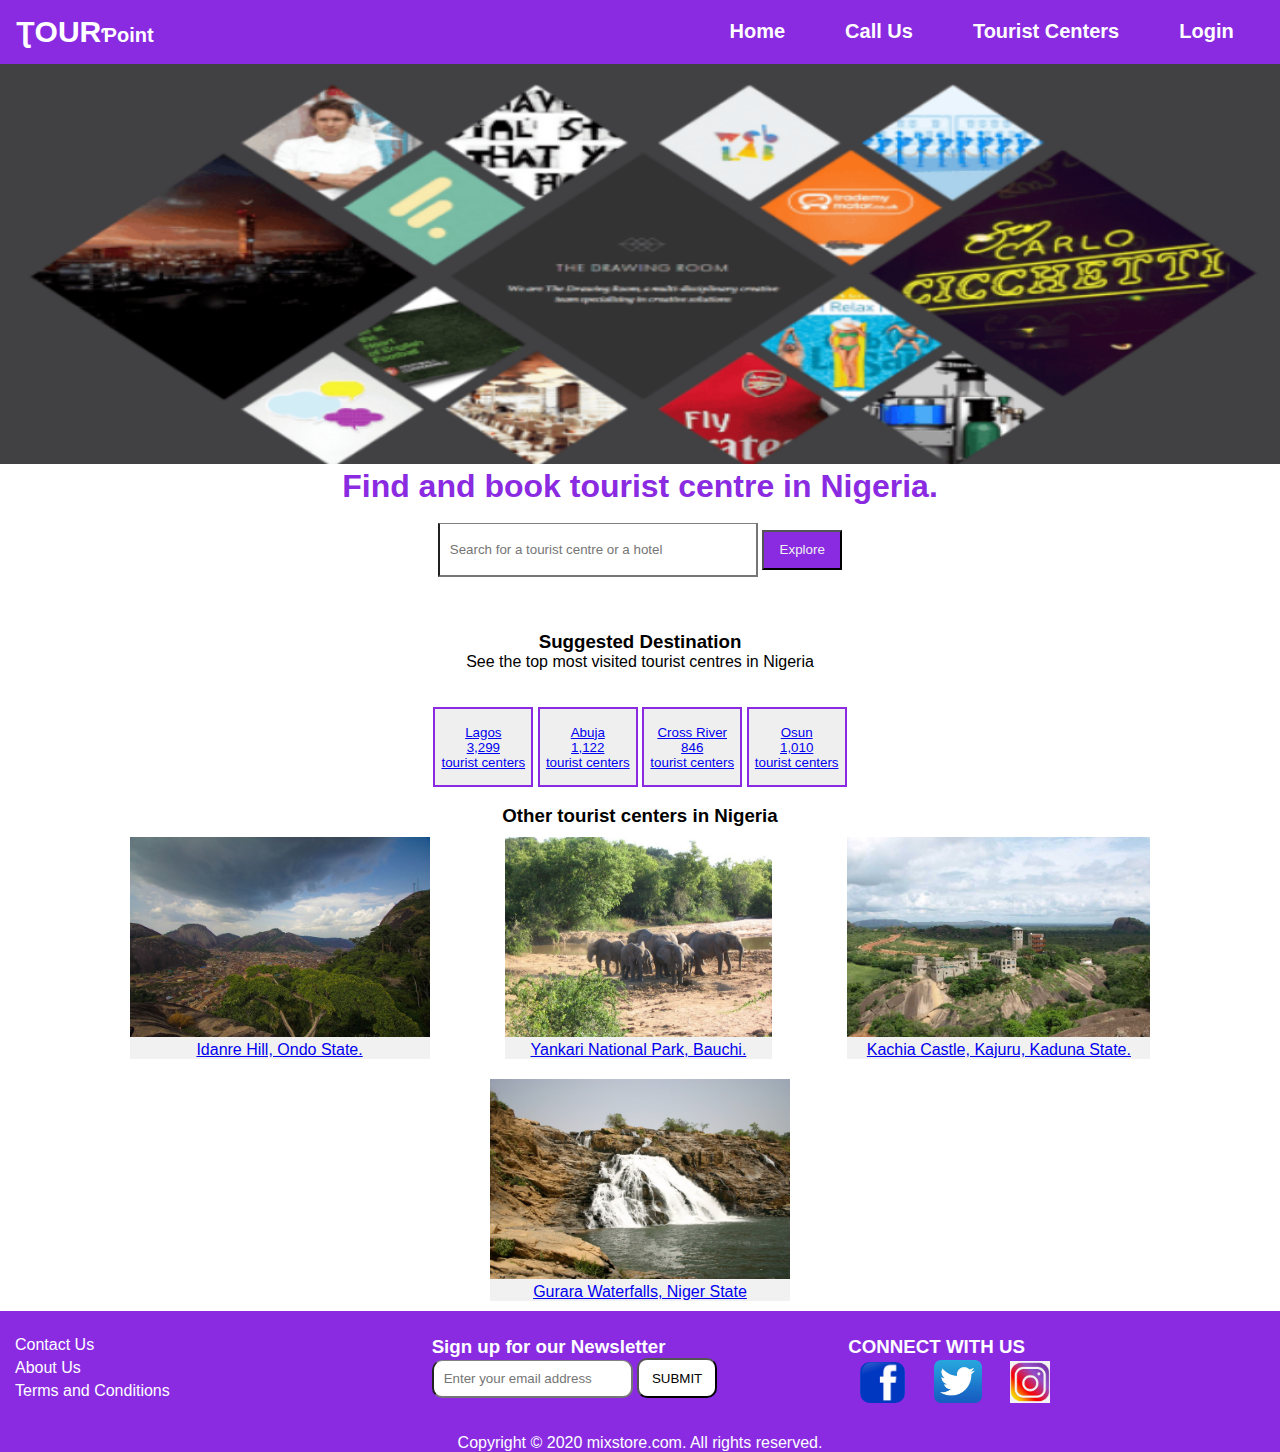
==== commit c2b08f3b: "added some files" ====
--- a/html/index.html
+++ b/html/index.html
@@ -9,20 +9,15 @@
 </head>
 <body>
     <header>
-        <div class="nav-section">
-            <div id="nav-logo">
-                <h1><a href="index.html"><span class="tour">&#430;OUR</span>&#420;oint</a></h1>
-            </div>
-            <nav>
-                <ul>
-                    <li><a href="index.html">Home</a></li>
-                    <li><a href="#">Call Us</a></li>
-                    <li><a href="../html/toristCenters.html">Tourist Centers</a></li>
-                    <li><a href="../htmlForms/logIn.html">Login</a></li>
-                    <!-- <li><a href=""></a></li> -->
-                </ul>
-            </nav>
-        </div>
+        <nav class="nav-section">
+            <ul>
+                <a href="../html/index.html"><span class="tour">&#430;OUR</span>&#420;oint</a>
+                <li><a href="../htmlForms/logIn.html">Login</a></li>
+                <li><a href="../html/toristCenters.html">Tourist Centers</a></li>
+                <li><a href="#">Call Us</a></li>
+                <li><a href="../html/index.html">Home</a></li>
+            </ul>
+        </nav>
     </header>
     <div class="contain">
         <div class="contend">
@@ -72,33 +67,33 @@
     </div>
 </body>
 <footer>
-    <div class="footer">
-        <ul>
-            <li><a href="../htmlForms/contact.html">Contact Us</a></li>
-            <li><a href="#">About Us</a></li>
-            <li><a href="#">Terms and Conditions</a></li>
-        </ul>
+    <div class="footer-container">
+        <div class="footer foot">
+            <ul>
+                <li><a href="../htmlForms/contact.html">Contact Us</a></li>
+                <li><a href="#">About Us</a></li>
+                <li><a href="#">Terms and Conditions</a></li>
+            </ul>
+        </div>
+        <div class="footer newsletter">
+            <h3 class="kt">Sign up for our Newsletter</h3>
+            <div class="newsletter">
+                <form id="send">
+                    <input type="email" name="email" id="letter" placeholder="Enter your email address">
+                    <button type="submit" class="btn1">SUBMIT</button>
+                    <span class="error-message"></span>
+                </form>
+            </div>
+        </div>
+        <div class="footer logo">
+            <h3 class="kt">CONNECT WITH US</h3>
+            <ul class="social-contact">
+                <li><a href="http//:www.facebook.com"><img src="../images/facebook-logo.png" alt="facebook-logo"></a></li>
+               <li><a href="http//:www.twiiter.com"><img src="../images/twiiter-logo.png " alt="twiiter-logo"></a></li>
+               <li><a href="http//:www.instagram.com"><img src="../images/instagram-logo.jpg" class="insta" alt="instagram-logo"></a></li>
+              </ul>
+        </div>     
     </div>
-    <div class="footer newsletter">
-        <h3 class="kt">Sign up for our Newsletter</h3>
-        <div class="newsletter">
-            <form id="send">
-                <input type="email" name="email" id="letter" placeholder="Enter your email address">
-                <button type="submit" class="btn1">SUBMIT</button>
-                <span class="error-message"></span>
-            </form>
-        </div>
-    </div>
-    <div class="footer logo">
-        <h3 class="kt">CONNECT WITH US</h3>
-        <ul class="social-contact">
-            <li><a href="http//:www.facebook.com"><img src="../images/facebook-logo.png" alt="facebook-logo"></a></li>
-           <li><a href="http//:www.twiiter.com"><img src="../images/twiiter-logo.png " alt="twiiter-logo"></a></li>
-           <li><a href="http//:www.instagram.com"><img src="../images/instagram-logo.jpg" class="insta" alt="instagram-logo"></a></li>
-          </ul>
-    </div>
-    <br>
-    <br>      
     <p class="kt"> Copyright &copy; 2020 mixstore.com. All rights reserved.</p>
 </footer>
 
--- a/css/style.css
+++ b/css/style.css
@@ -5,52 +5,43 @@
     font-family:Arial, Helvetica, sans-serif;
 }
 
-/* The Header */
+/*********************** The Header *************************/
 .nav-section {
     width: 99%;
     margin: auto;
     overflow: hidden;
-}
-ul {
-   padding: 0;
-   margin: 0;
+    font-weight: 700;
+    font-size: 20px;
 }
 
 header {
    background:blueviolet;
    color: white;
-   padding-top: 15px;
+   padding: 15px 10px;
    min-height: 2px;
 }
+
 header a {
    color: white;
    text-decoration: none;
-   font-size: 16px;
-}
-header li {
-   display: inline;
-   padding:0 30px;
-}
-header #nav-logo {
-   float: left;
-   margin: 15px 15px;
-}
-header #nav-logo h2,
-header #nav-logo p {
-   margin:0;
-   padding:0;
-   color:white;
-}
-header nav {
-   float: right;
-   margin: 15px 15px;
+}
+
+nav li a:hover{
+    background-color: white;
+    color: blueviolet;
+    padding: 5px 15px;
+    border-radius: 5px;
+}
+
+nav li {
+   padding: 5px 10px;
 }
 
 .tour{
    font-size: 30px;
 }
 
-/* Body */
+/********************** Body *************************/
 
 .btn1 {
     background-color: blueviolet;
@@ -95,12 +86,14 @@
 }
 
 #imag > img {
-width: 100%;
-height: 300px;
-}
+    width: 100%;
+    height: 400px;
+}
+
 .img {
     text-align: center;
 }
+
 .all{
     width:95%;
 }
@@ -116,20 +109,23 @@
     box-shadow:5px 5px 20px;
     padding:50px;
 }
+
 .contender-login{
-    max-width: 50%;
+    max-width: 90%;
     margin:10vh auto;
     display:flex;
     border-radius:3px;
     box-shadow:5px 5px 20px;
     padding: 50px 10px;
 }
+
 .images{
     display: flex;
     flex-direction:column;
     width:50%;
 }
-.images blockquote{
+
+.images blockquote {
     color:grey;
     width: 60%;
     margin:30px auto;
@@ -137,19 +133,23 @@
     opacity:0.7;
     margin-top: 10vh;
 }
-legend{
+
+legend {
     text-align:right;
     margin-top: 20px;
 }
-.second-image{
+
+.second-image {
     margin:0;
     width:100%;
     height:30vh;
     margin-top: 5vh;
 }
+
 .form-area{
     width:45%;
 }
+
 .form-area b,
 .form-login h2{
     color:blueviolet;
@@ -162,11 +162,13 @@
     color: blueviolet;
     text-align: center;
 }
+
 .form-area h2,
 .form-login h2{
     font-weight:500;
     text-align: center;
 }
+
 .form-area p,
 .form-login p{
     color:grey;
@@ -174,30 +176,36 @@
     margin-top:1vh;
     text-align: center;
 }
+
 .form-area,
 .form-login,
 .information{
     margin-top: 20px;
 }
+
 .form-area div,
 .form-login div{
     margin-bottom:10px;
     display:flex;
     flex-direction: column;
 }
+
 .container{
     margin-bottom: 10px;
     width: 100%;
 }
+
 .container-box {
     width: 100%;
     margin-bottom:10px;
     color: grey;
     padding: 10px;
 }
+
 .form-login{
     margin: auto;
 }
+
 .form-area label,
 .form-login label{
     margin:10px 0;
@@ -217,6 +225,7 @@
     margin-right:5px;
     width:15px;
 }
+
 #reservation{
     width: 100%;
     border:none;
@@ -232,11 +241,8 @@
     color: white;
 }
 
-/* .submit{
-    font-size:15px;
-    padding:5px;
-} */
-.submit, #submit{
+
+.submit {
     border:none;
     background-color: blueviolet;
     color:white;
@@ -247,23 +253,25 @@
     padding:5px;
 }
 
-
 .tandc{
     color:grey;
 }
+
 .tandc a{
     text-decoration: none;
     font-weight:300;
 }
+
 .information p {
     color: red;
     font-size: 15px;
     text-align: left;
 }
+
 .required{
     color: red;
 }
-/* tourist center list */
+/********************* tourist centers list *******************/
 .container-center img {
     height: 166px;
     padding: 10px;
@@ -273,6 +281,7 @@
 .container-center h2{
     color: grey;
 }
+
 .container-center{
     display: flex;
     flex-direction: column;
@@ -296,6 +305,7 @@
     color: white;
     font-size: 16px;
 }
+
 .small-container-center a{
     text-decoration: none;
     color: white;
@@ -304,20 +314,25 @@
 .small-container-center a:hover{
    font-size: 19px;
 }
-/* tourist centers */
+
+/********************** tourist centers ********************/
 .main-img img{
     width: 100%;
     height: 500px;
 }
+
 .packages ul{
     padding-left: 5px;
 }
+
 .packages li{
     padding-left: 15px;
 }
+
 .main-container p{
     padding: 2px 10px;
 }
+
 .main-container h1{
     padding: 12px 5px;
     color: rgb(128 128 128)
@@ -328,6 +343,7 @@
     padding: 12px 0 5px;
     color: rgb(128 128 128);
 }
+
 .main-container h3{
     color: rgb(128 128 128);
 }
@@ -358,21 +374,18 @@
     width: 100%;
     height: 400px;
 }
-/* .center-image img{
-    width: 100%;
-} */
 
 .small-hotel img {
     max-width: 100%;
     height: 118px;
 
 }
+
 .container-hotel{
     display: flex;
     flex-wrap: wrap;
     max-width: 100%;
     justify-content: space-evenly;
-    /* flex-direction: column; */
 }
 
 .small-hotel{
@@ -390,12 +403,6 @@
     font-size: 20px;
 }
 
-.main-container a:hover{
-    text-decoration: underline;
-    
-}
-
-
 .main-container .reservation{
     margin: 10px 0;
     width: 100%;
@@ -406,7 +413,12 @@
     font-size:10px;
     padding: 10px;
 }
-/* Footer */
+
+.contain img{
+    max-width: 100%;
+}
+
+/************************ Footer **********************/
 footer a {
     color: white;
     text-decoration: none;
@@ -420,31 +432,34 @@
 footer  {
    background-color:blueviolet;
    overflow: hidden;
-   padding: 15px 0 0 20px;
+   /* padding: 15px 0 0 20px; */
   
 }
 
-.footer {
-   /* float: left;
-   width: 33.33%; */
-   font-weight: lighter;
+.footer-container {
+    display: flex;
+    flex-wrap: wrap;
+    max-width: 100%;
+    margin: auto;
+    padding: 15px;
+    font-weight: lighter;
+}
+
+.foot li{
+    padding-bottom: 5px;
 }
 
 .footer li {
-   padding:5px;
-   font-weight: lighter;
    list-style-type: none;
 }
 
+.footer{
+    padding: 10px 0;
+}
 .insta {
     width: 40px;
 }
-.footer p {
-   color: white;
-   font-weight: lighter;
-   padding-left: 50px;
-   display: block;
-}
+
 .logo li {
    list-style-type: none;
    padding: 2px;
@@ -463,8 +478,12 @@
    overflow: hidden;
 }
 
+footer p{
+    text-align: center;
+}
+
 footer form button[type=submit] {
-   border-radius: 0;
+   border-radius: 10px;
    background-color: white;
    color: black;
    padding: 5px;
@@ -474,14 +493,8 @@
     color: white;
 }
 
-/* media queries */
+/************************* media queries **********************/
 @media only screen and (max-width:750px){    
-    .flex-container > div {
-        background-color: #f1f1f1;
-        width: max-content;
-        margin: 10px;
-    }
-
     .contender{
         display:flex;
         flex-direction: column;
@@ -495,22 +508,18 @@
         display: none;
     }
     .second-image{
-        width:100%;
         height:10vh;
         margin: 10px  auto;
     }
+
     .images{
         width:100%;
 
     }
+
     .form-area{
         width:100%;
     }
-    .form-area h2,
-    .form-login h2{
-        text-align:center;
-    }
-    
 
     #fname, #date, #email, #persons, #remarks, #pswrd {
         width:95%;
@@ -521,14 +530,20 @@
     .checkbox{
         box-shadow: none;
     }
-    .form-area p,
-    .form-login p{
-        text-align: center;
-        width: 100%;
-    }
-}
-
-@media only screen and (min-width:751px) and (max-width:1100px){
+    
+}
+
+@media only screen and (min-width:751px) {
+    nav li {
+        display: inline;
+        float: right;
+        padding: 5px 30px;
+    }
+    header nav {
+        
+        margin: 15px 15px;
+    }
+
     #imag > img {
         width: 100%;
     }
@@ -536,36 +551,47 @@
     .images{
         width:35%;
     }
+
     .images blockquote{
         text-align:center;
         margin-top:1vh;
     }
+
     .images legend{
         text-align: center;
 
     }
+
     .contender {
         max-width: 70%;
     }
+
+    .contender-login {
+        max-width: 50%;
+    }
+
     .form-area{
      margin-left:20px;
      width:60%;
     }
+
     .container{
         display: flex;
         flex-wrap: wrap;
     }
+
     .container-box {
         width: 50%;
         padding: 30px;
     }
     .form-area .submit,
     .form-login input,
-    #fname, #date, #email, #persons, #remarks, #pswd {
+    #fname, #date, #email, #persons, #remarks, #pswrd {
         width:90%;
         border-radius: 10px;
         width: 25vw;
     }
+
     .form-area h2, .form-area p,
     .form-login h2, .form-login p{
         text-align: center;
@@ -580,13 +606,16 @@
         width:100%;
         height:20vh;
     }
+
     blockquote{
         width:100%;
     }
-    .submit, #submit{
+
+    .submit {
         font-size: 20px;
         padding:3px;
     }
+
     .image-container{
         margin:10vh auto;
     }
@@ -604,9 +633,11 @@
         flex-direction: row;
         width: 100%;
     }
+
     .images-container{
         width: 30%;
     }
+    
     .small-container-center {
         padding-left: 20px;
         width: 60%;
@@ -617,93 +648,16 @@
     }
 
     .small-container-center button {
-
         float: right;
    }
 
     .step {
        max-width: 40%;
-
     }
 
     .footer {
-        float: left;
         width: 33.33%;
-        font-weight: lighter;
-     }
-
-}
-
-@media only screen and (min-width:1101px){
-    .contender {
-        max-width: 70%;
-    }
-    .container{
-        display: flex;
-        flex-wrap: wrap;
-    }
-    .container-box {
-        width: 50%;
-        padding: 30px;
-    }
-
-    .form-area,
-    .form-login,
-    #fname, #date, #email, #persons, #remarks {
-    width:25vw;
-    }
-
-    .submit, #submit {
-        font-size: 20px;
-    }
-    
-    #reservation{
-        font-size: 20px;
-    }
-    .image-container{
-        margin:10vh auto;
-    }
-    
-    .small-image img {
-        width: 49%;
-        height: 400px;
-    }
-    .container-hotel{
-        flex-direction: row;
-        justify-content: space-evenly;
-    }
-    
-    .main-container .reservation{
-        font-size:20px;
-    }
-    .container-center {
-        flex-direction: row;
-        width: 90%;
-    }
-    .images-container{
-        width: 40%;
-    }
-    .small-container-center {
-        padding-left: 20px;
-        width: 60%;
-    }
-
-    .small-hotel img{
-        height: 200px;
-    }
-
-    .small-container-center button {
-        float: right;
-   }
-
-   .step {
-        max-width: 40%;
-    }
-
-    .footer {
-        float: left;
-        width: 33.33%;
-        font-weight: lighter;
-     }
-
-}+    }
+
+}
+
